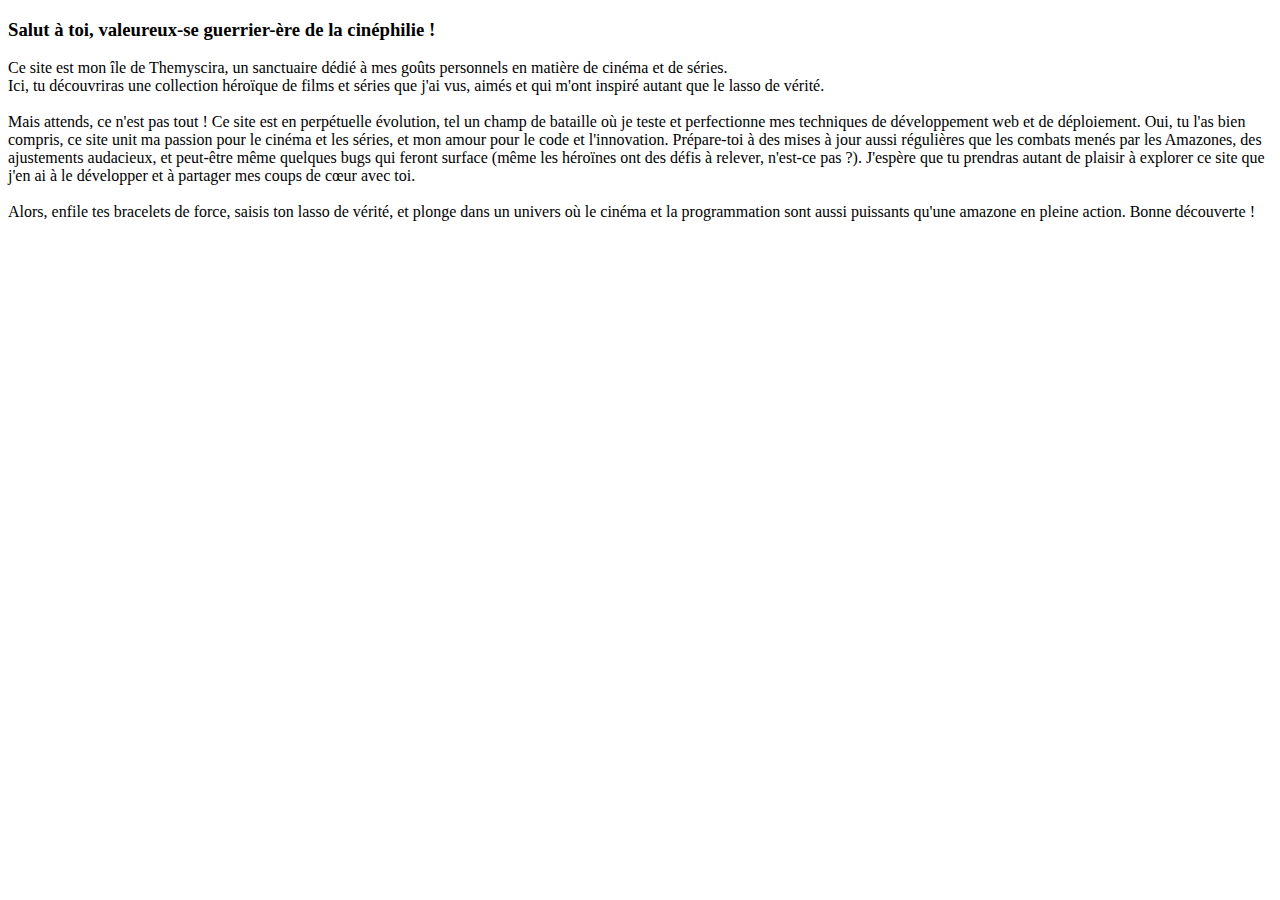
==== index.html @ 56de5865 "index html" ====
<!DOCTYPE html>
<html xmlns:th="http://www.thymeleaf.org">
    <head>
        <meta charset="UTF-8">
        <title>ACCUEIL</title>
    </head>
    <body>
        <link th:href="@{styles/css/app.css}"
    rel="stylesheet" />
      
    <div th:insert="header::header"></div>

    <div class="presentation">
        <h3>Salut à toi, valeureux-se guerrier-ère de la cinéphilie ! </h3>

Ce site est mon île de Themyscira, un sanctuaire dédié à mes goûts personnels en matière de cinéma et de séries. <br>
Ici, tu découvriras une collection héroïque de films et séries que j'ai vus, aimés et qui m'ont inspiré autant que le lasso de vérité.<br><br>

Mais attends, ce n'est pas tout ! Ce site est en perpétuelle évolution, tel un champ de bataille où je teste et perfectionne mes techniques de développement web et de déploiement. Oui, tu l'as bien compris, ce site unit ma passion pour le cinéma et les séries, et mon amour pour le code et l'innovation. 

Prépare-toi à des mises à jour aussi régulières que les combats menés par les Amazones, des ajustements audacieux, et peut-être même quelques bugs qui feront surface (même les héroïnes ont des défis à relever, n'est-ce pas ?). J'espère que tu prendras autant de plaisir à explorer ce site que j'en ai à le développer et à partager mes coups de cœur avec toi.
<br><br>
Alors, enfile tes bracelets de force, saisis ton lasso de vérité, et plonge dans un univers où le cinéma et la programmation sont aussi puissants qu'une amazone en pleine action. Bonne découverte !
    </div>
    <br><br><br><br>


    <div th:insert="footer :: footer"></div>

    </body>
</html>
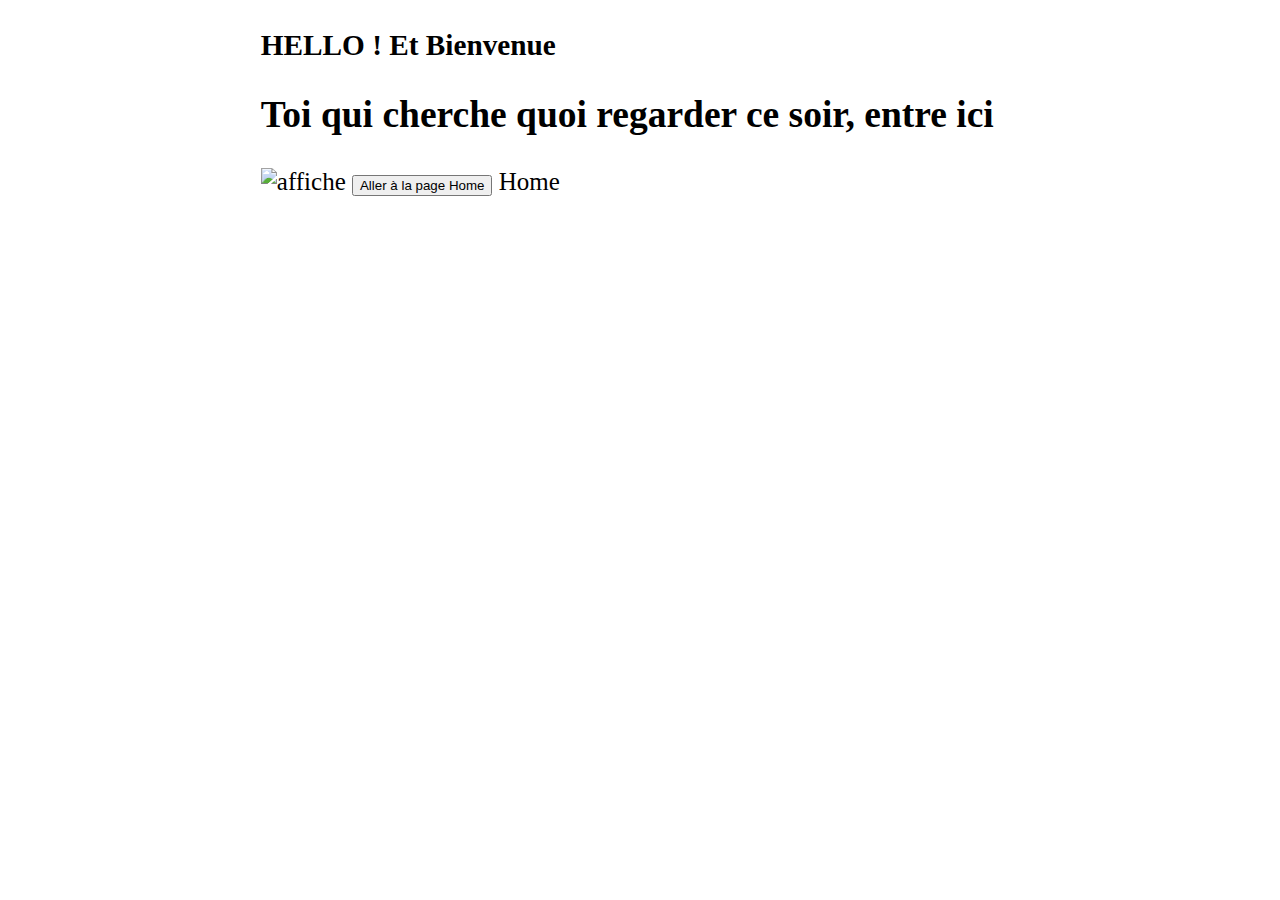
==== commit f9e20047: "maj" ====
--- a/index.html
+++ b/index.html
@@ -2,30 +2,19 @@
 <html xmlns:th="http://www.thymeleaf.org">
     <head>
         <meta charset="UTF-8">
-        <title>ACCUEIL</title>
+        <title>ENTREE</title>
     </head>
     <body>
-        <link th:href="@{styles/css/app.css}"
-    rel="stylesheet" />
-      
-    <div th:insert="header::header"></div>
 
-    <div class="presentation">
-        <h3>Salut à toi, valeureux-se guerrier-ère de la cinéphilie ! </h3>
+    <div style=" font-size: 25px; text-align: justify; margin-left: 20%; margin-right: 20%;">
+        <h3>HELLO ! Et Bienvenue </h3>
+        <h2>Toi qui cherche quoi regarder ce soir, entre ici</h2>
 
-Ce site est mon île de Themyscira, un sanctuaire dédié à mes goûts personnels en matière de cinéma et de séries. <br>
-Ici, tu découvriras une collection héroïque de films et séries que j'ai vus, aimés et qui m'ont inspiré autant que le lasso de vérité.<br><br>
+        <img th:src="@{moviesermoi.jpg}" alt="affiche">
 
-Mais attends, ce n'est pas tout ! Ce site est en perpétuelle évolution, tel un champ de bataille où je teste et perfectionne mes techniques de développement web et de déploiement. Oui, tu l'as bien compris, ce site unit ma passion pour le cinéma et les séries, et mon amour pour le code et l'innovation. 
-
-Prépare-toi à des mises à jour aussi régulières que les combats menés par les Amazones, des ajustements audacieux, et peut-être même quelques bugs qui feront surface (même les héroïnes ont des défis à relever, n'est-ce pas ?). J'espère que tu prendras autant de plaisir à explorer ce site que j'en ai à le développer et à partager mes coups de cœur avec toi.
-<br><br>
-Alors, enfile tes bracelets de force, saisis ton lasso de vérité, et plonge dans un univers où le cinéma et la programmation sont aussi puissants qu'une amazone en pleine action. Bonne découverte !
+        <button th:onclick="|window.location.href='@{/home}'|">Aller à la page Home</button>
+        <a th:href="@{/home}">Home</a>
     </div>
-    <br><br><br><br>
-
-
-    <div th:insert="footer :: footer"></div>
-
+   
     </body>
 </html>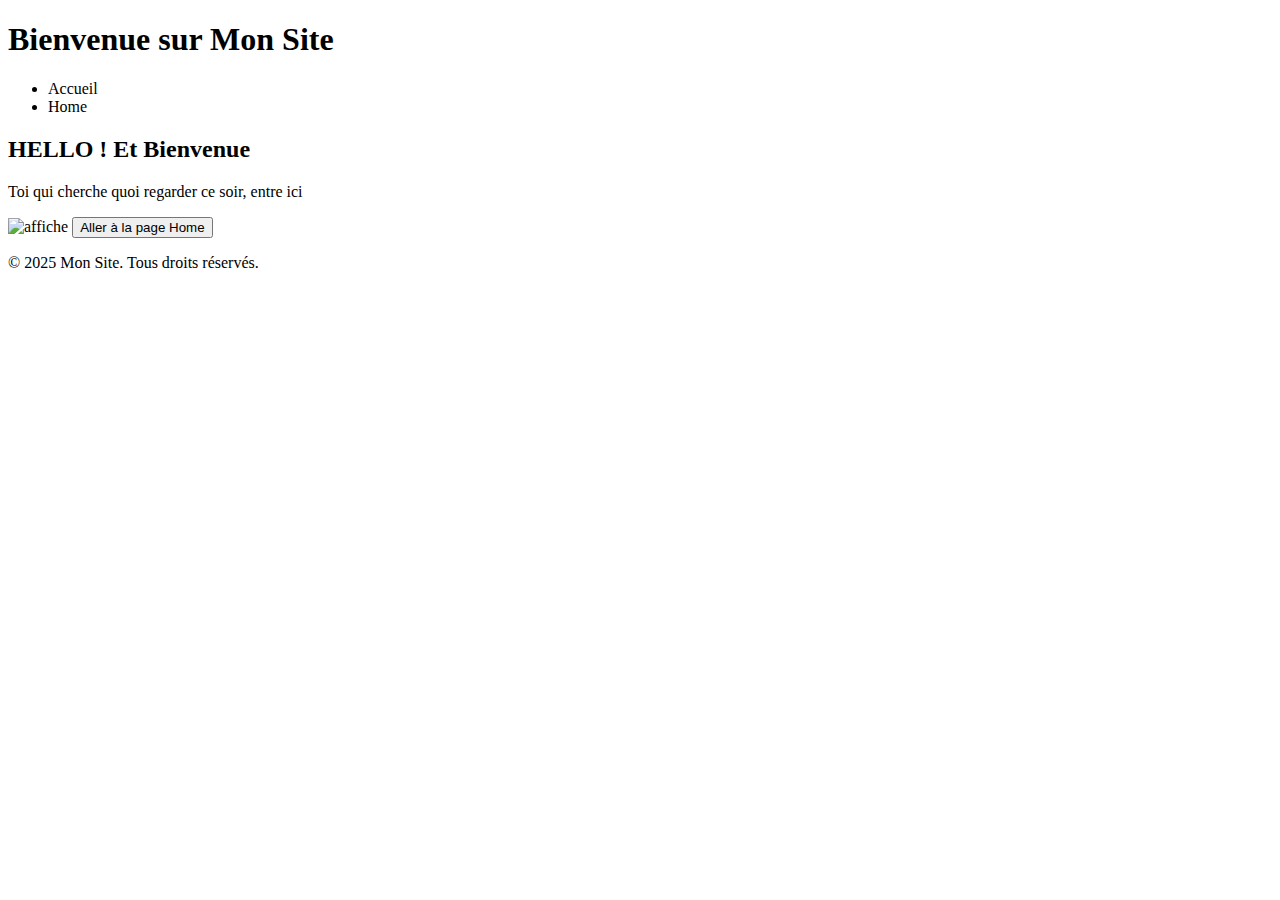
==== commit 10285b6a: "réglages index" ====
--- a/index.html
+++ b/index.html
@@ -1,4 +1,4 @@
-<!DOCTYPE html>
+<!--<!DOCTYPE html>
 <html xmlns:th="http://www.thymeleaf.org">
     <head>
         <meta charset="UTF-8">
@@ -12,9 +12,40 @@
 
         <img th:src="@{moviesermoi.jpg}" alt="affiche">
 
-        <button th:onclick="|window.location.href='@{/home}'|">Aller à la page Home</button>
-        <a th:href="@{/home}">Home</a>
+        <button th:onclick="location.href='@{/}'">Aller à la page Home</button>
+        <a th:href="@{/}">Accueil</a> 
     </div>
    
     </body>
-</html>+</html>-->
+
+<!DOCTYPE html>
+<html lang="fr">
+<head>
+    <meta charset="UTF-8">
+    <meta name="viewport" content="width=device-width, initial-scale=1.0">
+    <title>Accueil de Mon Site</title>
+    <link rel="stylesheet" href="styles.css">
+</head>
+<body>
+    <header>
+        <h1>Bienvenue sur Mon Site</h1>
+    </header>
+    <nav>
+        <ul>
+            <li><a th:href="@{/}">Accueil</a></li>
+            <li><a th:href="@{/home}">Home</a></li>
+            <!-- autres liens -->
+        </ul>
+    </nav>
+    <main>
+        <h2>HELLO ! Et Bienvenue</h2>
+        <p>Toi qui cherche quoi regarder ce soir, entre ici</p>
+        <img th:src="@{/moviesermoi.jpg}" alt="affiche"> <!-- Utilise @{/chemin} pour les ressources statiques -->
+        <button th:onclick="|location.href='@{/home}'|">Aller à la page Home</button> <!-- Correct syntaxe Thymeleaf -->
+    </main>
+    <footer>
+        <p>&copy; 2025 Mon Site. Tous droits réservés.</p>
+    </footer>
+</body>
+</html>
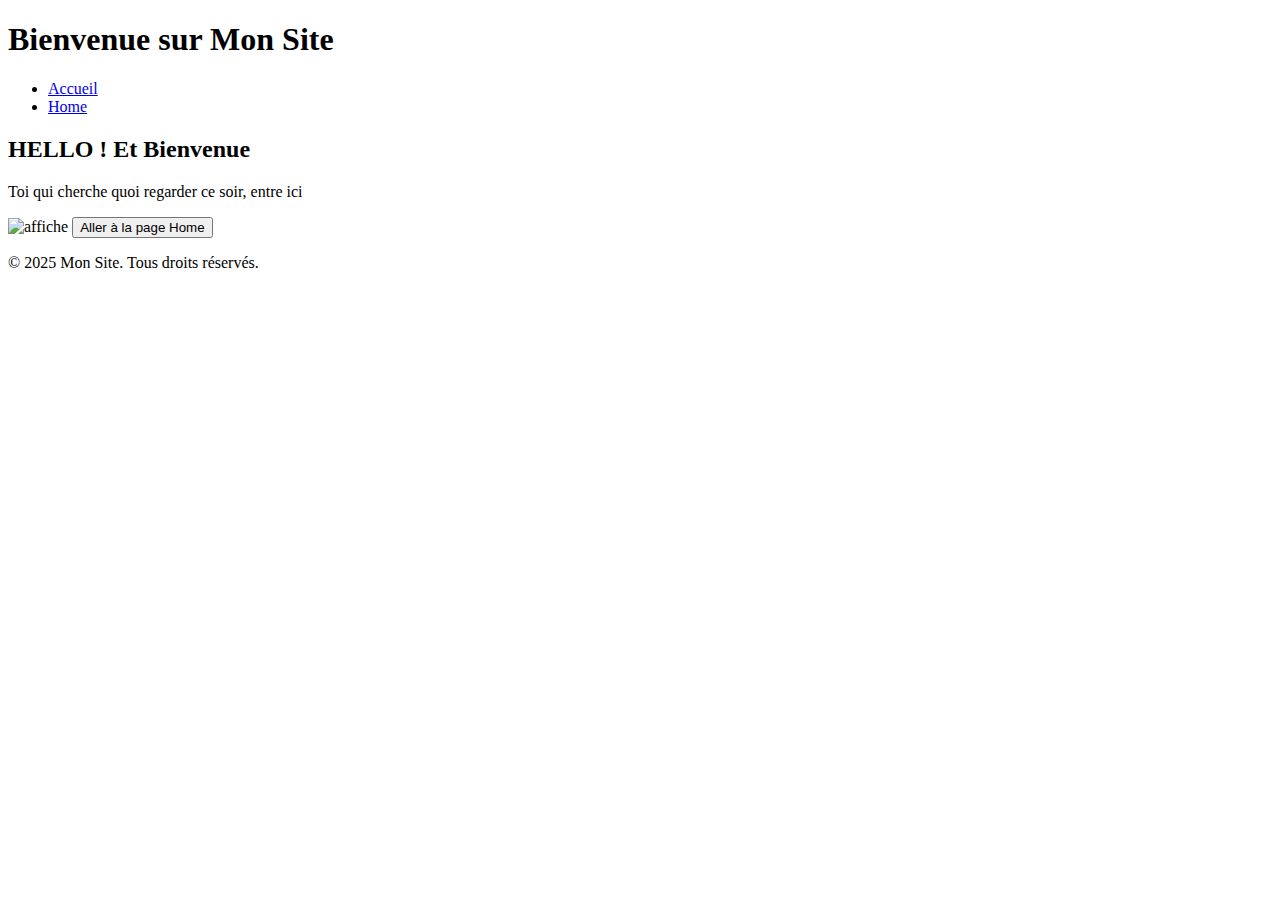
==== commit 1fa3fa4f: "m" ====
--- a/index.html
+++ b/index.html
@@ -19,6 +19,7 @@
     </body>
 </html>-->
 
+
 <!DOCTYPE html>
 <html lang="fr">
 <head>
@@ -33,19 +34,18 @@
     </header>
     <nav>
         <ul>
-            <li><a th:href="@{/}">Accueil</a></li>
-            <li><a th:href="@{/home}">Home</a></li>
+            <li><a href="index.html">Accueil</a></li>
+            <li><a href="/">Home</a></li>
             <!-- autres liens -->
         </ul>
     </nav>
     <main>
         <h2>HELLO ! Et Bienvenue</h2>
         <p>Toi qui cherche quoi regarder ce soir, entre ici</p>
-        <img th:src="@{/moviesermoi.jpg}" alt="affiche"> <!-- Utilise @{/chemin} pour les ressources statiques -->
-        <button th:onclick="|location.href='@{/home}'|">Aller à la page Home</button> <!-- Correct syntaxe Thymeleaf -->
+        <img src="static/moviesermoi.jpg" alt="affiche"> <!-- Assurez-vous du chemin exact en local-->
+        <button onclick="location.href='/'">Aller à la page Home</button>
     </main>
     <footer>
         <p>&copy; 2025 Mon Site. Tous droits réservés.</p>
     </footer>
 </body>
-</html>
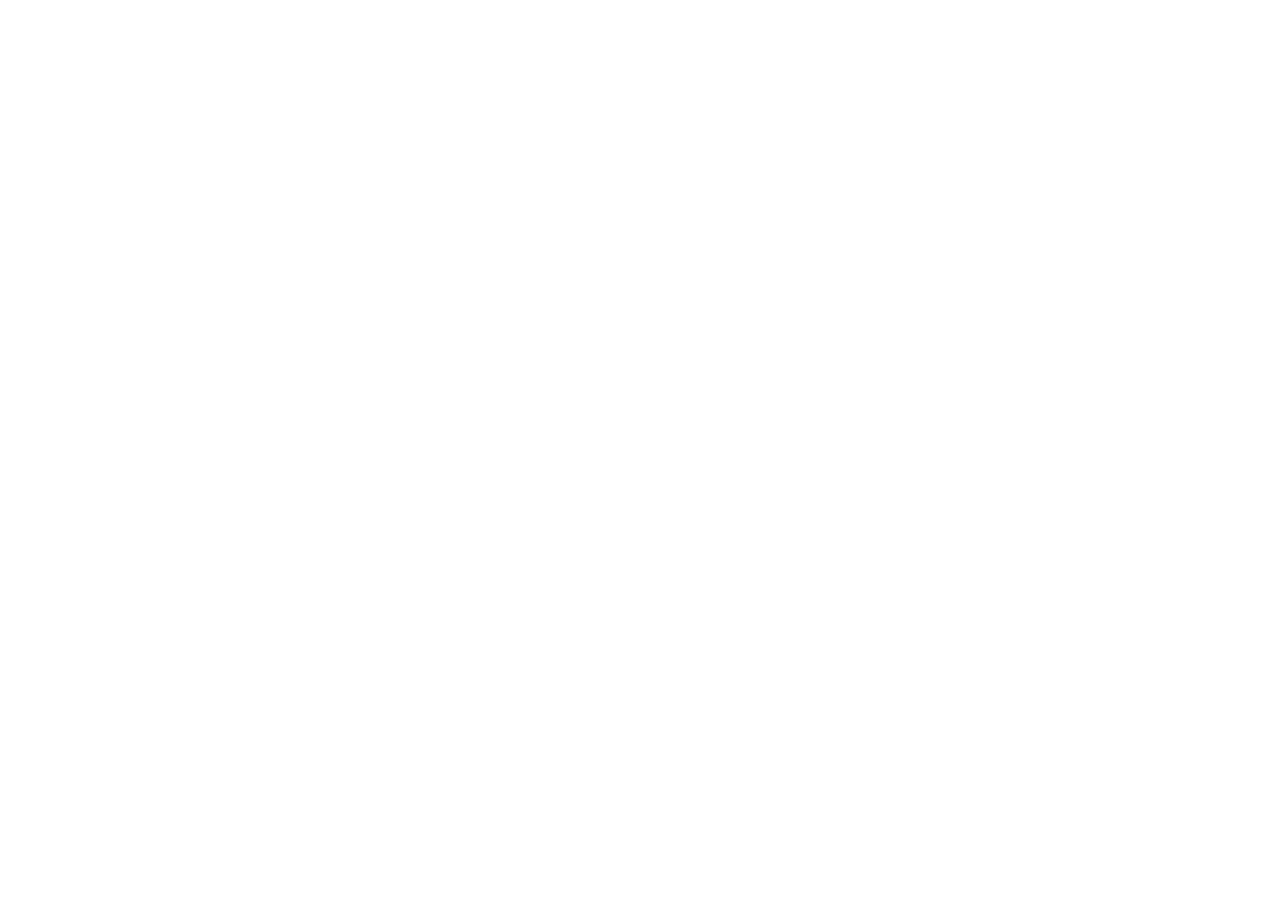
==== commit ba5e61b8: "idem" ====
--- a/index.html
+++ b/index.html
@@ -20,13 +20,14 @@
 </html>-->
 
 
+<!--index pour déploiement sur git hub pages
 <!DOCTYPE html>
 <html lang="fr">
 <head>
     <meta charset="UTF-8">
     <meta name="viewport" content="width=device-width, initial-scale=1.0">
     <title>Accueil de Mon Site</title>
-    <link rel="stylesheet" href="styles.css">
+
 </head>
 <body>
     <header>
@@ -34,18 +35,21 @@
     </header>
     <nav>
         <ul>
-            <li><a href="index.html">Accueil</a></li>
             <li><a href="/">Home</a></li>
-            <!-- autres liens -->
+            <li><a th:href="@{/}" class="menu-item">Accueil</a> </li>
+             autres liens 
         </ul>
     </nav>
+
+    <h2> si ça ne marche pas je ne sais pas quoi faire</h2>
     <main>
         <h2>HELLO ! Et Bienvenue</h2>
         <p>Toi qui cherche quoi regarder ce soir, entre ici</p>
-        <img src="static/moviesermoi.jpg" alt="affiche"> <!-- Assurez-vous du chemin exact en local-->
+        <img src="static/moviesermoi.jpg" alt="affiche">  Assurez-vous du chemin exact en local
         <button onclick="location.href='/'">Aller à la page Home</button>
     </main>
     <footer>
         <p>&copy; 2025 Mon Site. Tous droits réservés.</p>
     </footer>
 </body>
+>-->